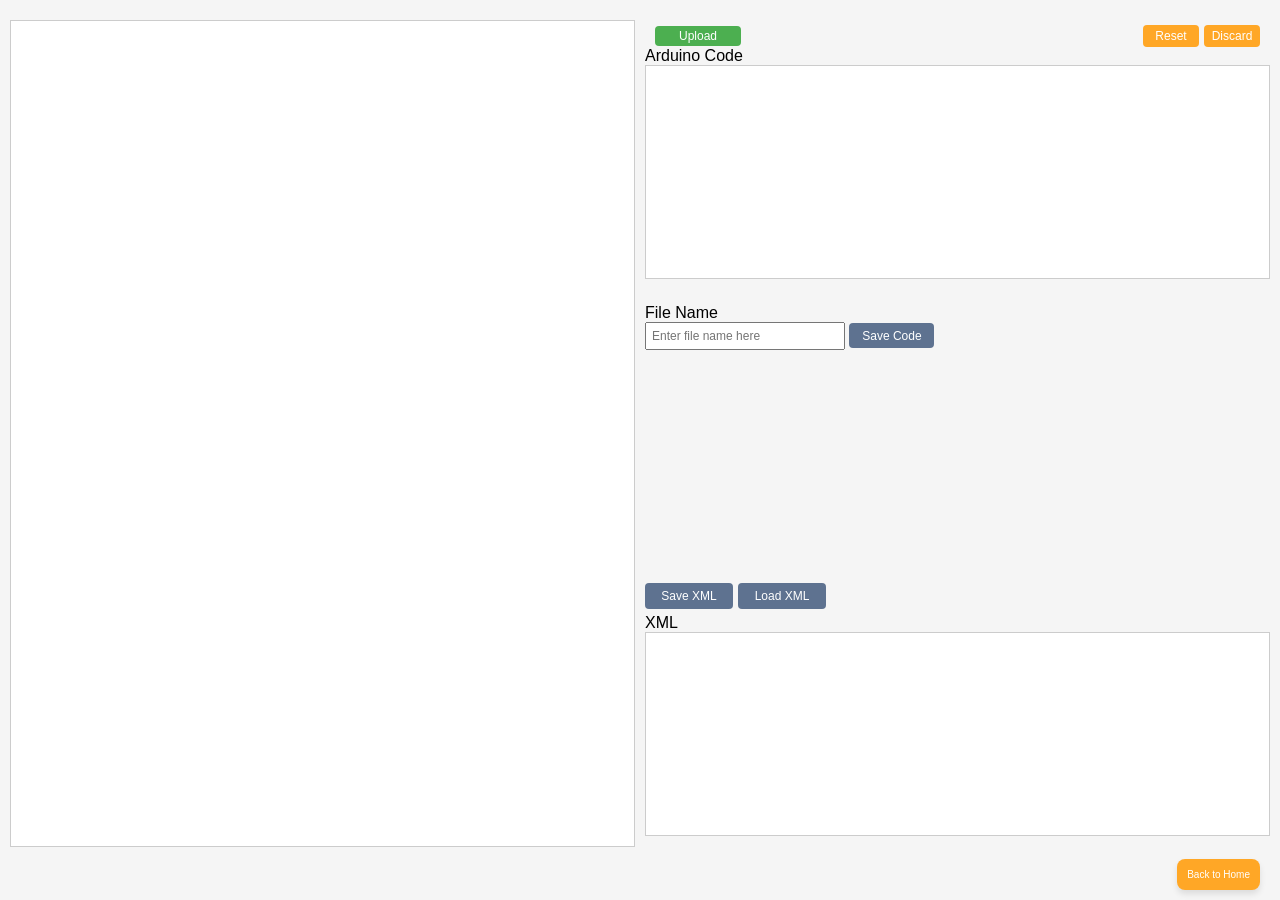
==== blockly/apps/blocklyduino/index.html @ c9206de0 "Redesigned project UI and functionality" ====
<!DOCTYPE html>
<html manifest="node.manifest">
<head>
  <meta charset="utf-8">
  <title>BlocklyDuino</title>
  <script type="text/javascript" src="../../blockly_compressed.js"></script>
  <script type="text/javascript" src="../../blocks_compressed.js"></script>
  <script type="text/javascript" src="../../arduino_compressed.js"></script>
  <script type="text/javascript" src="../../msg/js/en.js"></script>
  <script type="text/javascript" src="Blob.js"></script>
  <script type="text/javascript" src="spin.js"></script>
  <script type="text/javascript" src="FileSaver.min.js"></script>
  <script type="text/javascript" src="blockly_helper.js"></script>
  <style>
    html, body {
      height: 100%;
      margin: 0;
      font-family: sans-serif;
      overflow: hidden;
      background-color: #f5f5f5;
    }
    h1 {
      font-weight: normal;
      font-size: 140%;
      margin: 5px;
    }
    /* Container */
    .container {
      display: grid;
      grid-template-columns: 1fr 1fr;
      grid-template-rows: auto 1fr;
      height: 100vh;
      margin: 0;
      gap: 10px;
      padding: 10px;
      box-sizing: border-box;
    }

    button.upload-btn {
      width: 86px; 
      height: 20px;
      background-color: #4CAF50;
      color: white;
      border: none;  
      border-radius: 4px;
      font-size: 12px;
      cursor: pointer;
      display: flex;
      justify-content: center;
      align-items: center;
    }
    button.upload-btn:hover {
      background-color: #409144;
    }
    .button-row {
  display: flex;
  justify-content: space-between; /* Spread left and right buttons to each side */
  align-items: center; /* Vertically align buttons */
  padding: 0 10px; /* Add some horizontal padding for spacing */
}

.left-button {
  display: flex;
  justify-content: flex-start; /* Ensure Upload stays on the left */
}


.right-buttons {
  display: flex;
  justify-content: flex-end; /* Ensure Reset and Discard align on the right */
  gap: 5px; /* Add space between Reset and Discard buttons */
}

    button.reset-btn, button.discard-btn {
      width: 56px; 
      height: 22px;
      background-color: #FFA726;
      color: white;
      border: none;
      border-radius: 4px;
      font-size: 12px;
      cursor: pointer;
      display: flex;
      justify-content: center;
      align-items: center;
    }
    button.reset-btn:hover, button.discard-btn:hover {
      background-color: #E18B0D;
    }
  button.save-xml-btn,
button.load-xml-btn {
  width: 88px;
  height: 26px;
  background-color: #5E7290;
  color: white;
  border: none;
  border-radius: 4px;
  font-size: 12px;
  cursor: pointer;
  display: flex;
  justify-content: center;
  align-items: center;
}

button.save-xml-btn:hover,
button.load-xml-btn:hover {
  background-color: #364C6D;
}

    .workspace {
      grid-column: 1 / span 1;
      height: 95%;
      width: 100%;
      background: white;
      border: 1px solid #ccc;
      position: relative;
      box-sizing: border-box;
      overflow: auto;
    }
    .blocklySvg {
      width: 100% !important;
      height: 100% !important;
    }
    .blocklyMainBackground {
      fill: #f9f9f9;
    }
    .code-section {
      display: flex;
      flex-direction: column;
      height: 95%;
      gap: 10px;
      justify-content: space-between;
    }
    .code-box {
      flex: 1;
      display: flex;
      flex-direction: column;
      box-sizing: border-box;
      margin-top: 50px; /* Space above the XML section */
    margin-bottom: 10px;
    }
    .code-box {
    margin-top: 5px; /* Add space above each code-box */
    margin-bottom: 10px; /* Add space below each code-box */
}
    .code-box textarea {
      flex: 1;
      resize: none;
      padding: 5px;
      border: 1px solid #ccc;
      box-sizing: border-box;
    }
    .code-box input#file_name {
      width: 200px;
      padding: 5px;
      font-size: 12px;
      box-sizing: border-box;
    }
    button.save-code-btn {
    width: 85px; /* Adjust width as needed */
    height: 25px; /* Adjust height for alignment */
    background-color: #5E7290;
    color: white;
    border: none;
    border-radius: 4px;
    font-size: 12px;
    cursor: pointer;
  }

  button.save-code-btn:hover {
    background-color: #364C6D;
  }
  .back-home-btn {
      position: fixed;
      bottom: 10px; /* Distance from the bottom */
      right: 20px; /* Distance from the right */
      background-color: #FFA726; /* Green background */
      color: white;
      border: none;
      padding: 10px 10px;
      font-size: 10px;
      border-radius: 8px; /* Rounded corners */
      cursor: pointer;
      box-shadow: 0px 4px 6px rgba(0, 0, 0, 0.1); /* Subtle shadow */
    }

    .back-home-btn:hover {
      background-color: #E18B0D; /* Slightly darker green on hover */
    }
  </style>
</head>
<body onload="init()">
  <div class="container">
    <!-- Top-Left Buttons -->
    <div class="top-left-buttons">
    </div>
    

    <!-- Blockly Workspace -->
    <div id="content_blocks" class="workspace"></div>
    

    <!-- Arduino Code and XML Panel -->
    <div class="code-section">
      <!-- Arduino Code Section -->
      <div class="code-box">
        <div class="button-row">
          <div class="left-button">
            <button type="button" class="upload-btn" onclick="uploadClick()">Upload</button>
          </div>
          <div class="right-buttons">
            <button type="button" class="reset-btn" onclick="resetClick()">Reset</button>
            <button type="button" class="discard-btn" onclick="discard()">Discard</button>
          </div>
        </div>
        

        <label>Arduino Code</label>
        <textarea id="content_arduino" readonly></textarea>
      </div>

      <!-- File Name and Save Section -->
      <div class="code-box">
        <label>File Name</label>
        <div class="file-name-section">
          <input type="text" id="file_name" placeholder="Enter file name here">
          <button class="save-code-btn" onclick="saveCode()">Save Code</button>
        </div>
      
      </div>
<!-- XML Section with Buttons on Top -->
<div class="code-box">
  <!-- Buttons at the Top -->
  <div style="display: flex; justify-content: flex-start; gap: 5px; margin-bottom: 5px;">
    <button class="save-xml-btn" onclick="saveXML()">Save XML</button>
    <button class="load-xml-btn" onclick="document.getElementById('load').click()">Load XML</button>
    <input type="file" id="load" style="display: none;" onchange="loadFile(event)">
  </div>
  
  <!-- XML Panel -->
  <label>XML</label>
  <textarea id="content_xml" readonly></textarea>
</div>
<!-- Back to Home Button -->
<button class="back-home-btn" onclick="location.href='home.html';">
  Back to Home
</button>


  <!-- Toolbox -->
  <xml id="toolbox" style="display: none">
    <category name="Logic">
      <block type="controls_if"></block>
      <block type="logic_compare"></block>
      <block type="logic_operation"></block>
      <block type="logic_negate"></block>
      <block type="logic_null"></block>
    </category>
    <category name="Control">
      <block type="base_delay">
        <value name="DELAY_TIME">
          <block type="math_number">
            <field name="NUM">1000</field>
          </block>
        </value>
      </block>
      <block type="controls_for">
        <value name="FROM">
          <block type="math_number">
            <field name="NUM">1</field>
          </block>
        </value>
        <value name="TO">
          <block type="math_number">
            <field name="NUM">10</field>
          </block>
        </value>
      </block>
      <block type="controls_whileUntil"></block>
    </category>
    <category name="Math">
      <block type="math_number"></block>
      <block type="math_arithmetic"></block>
      <block type="base_map">
        <value name="DMAX">
          <block type="math_number">
            <field name="NUM">180</field>
          </block>
        </value>
      </block>
    </category>
    <category name="Text">
      <block type="text"></block>
    </category>
    <category name="Variables" custom="VARIABLE"></category>
    <category name="Functions" custom="PROCEDURE"></category>
    <sep></sep>
    <category name="Input/Output">
      <block type="inout_highlow"></block>
      <block type="inout_digital_write"></block>
      <block type="inout_digital_read"></block>
      <block type="inout_analog_write">
        <value name="NUM">
          <block type="math_number">
            <field name="NUM">0</field>
          </block>
        </value>
      </block>
      <block type="inout_analog_read"></block>
      <block type="serial_print">
        <value name="CONTENT">
          <block type="text">
            <field name="TEXT"></field>
          </block>
        </value>
      </block>
      <block type="inout_tone">
        <value name="NUM">
          <block type="math_number">
            <field name="NUM">440</field>
          </block>
        </value>
      </block>
      <block type="inout_notone"></block>
      <block type="inout_buildin_led"></block>
    </category>
    <category name="Servo">
      <block type="servo_move">
        <value name="DEGREE">
          <block type="math_number">
            <field name="NUM">0</field>
          </block>
        </value>
      </block>
      <block type="servo_read_degrees"></block>
    </category>
    <category name="Grove Analog">
      <block type="grove_rotary_angle"></block>
      <block type="grove_temporature_sensor"></block>
      <block type="grove_sound_sensor"></block>
      <block type="grove_thumb_joystick"></block>
    </category>
    <category name="Grove">
      <block type="grove_led"></block>
      <block type="grove_button"></block>
      <block type="grove_relay"></block>
      <block type="grove_tilt_switch"></block>
      <block type="grove_piezo_buzzer"></block>
      <block type="grove_pir_motion_sensor"></block>
      <block type="grove_line_finder"></block>
      <block type="grove_rgb_led"></block>
      <block type="grove_ultrasonic_ranger"></block>
    </category>
    <category name="Grove LCD">
      <block type="grove_serial_lcd_print">
        <value name="TEXT">
          <block type="text">
            <field name="TEXT"></field>
          </block>
        </value>
        <value name="TEXT2">
          <block type="text">
            <field name="TEXT"></field>
          </block>
        </value>
        <value name="DELAY_TIME">
          <block type="math_number">
            <field name="NUM">1000</field>
          </block>
        </value>
      </block>
      <block type="grove_serial_lcd_power"></block>
      <block type="grove_serial_lcd_effect"></block>
    </category>
    <category name="Grove Motor">
      <block type="grove_motor_shield"></block>
    </category>
  </xml>



  <script>
    function init() {
      var toolbox = document.getElementById('toolbox');
      Blockly.inject(document.getElementById('content_blocks'), {
        toolbox: toolbox,
        grid: { spacing: 25, length: 3, colour: '#ccc', snap: true }
      });
      Blockly.mainWorkspace.addChangeListener(function () {
        var arduinoCode = Blockly.Arduino.workspaceToCode();
        document.getElementById('content_arduino').value = arduinoCode;

        var xmlDom = Blockly.Xml.workspaceToDom(Blockly.mainWorkspace);
        var xmlText = Blockly.Xml.domToPrettyText(xmlDom);
        document.getElementById('content_xml').value = xmlText;
      });
    }

    function saveCode() {
      var code = document.getElementById('content_arduino').value;
      var blob = new Blob([code], { type: "text/plain;charset=utf-8" });
      saveAs(blob, "program.ino");
    }

    function saveXML() {
      var xmlText = document.getElementById('content_xml').value;
      var blob = new Blob([xmlText], { type: "text/plain;charset=utf-8" });
      saveAs(blob, "workspace.xml");
    }

    function loadFile(event) {
      var reader = new FileReader();
      reader.onload = function () {
        var xmlDom = Blockly.Xml.textToDom(reader.result);
        Blockly.mainWorkspace.clear();
        Blockly.Xml.domToWorkspace(Blockly.mainWorkspace, xmlDom);
      };
      reader.readAsText(event.target.files[0]);
    }
  </script>
</body>
</html>
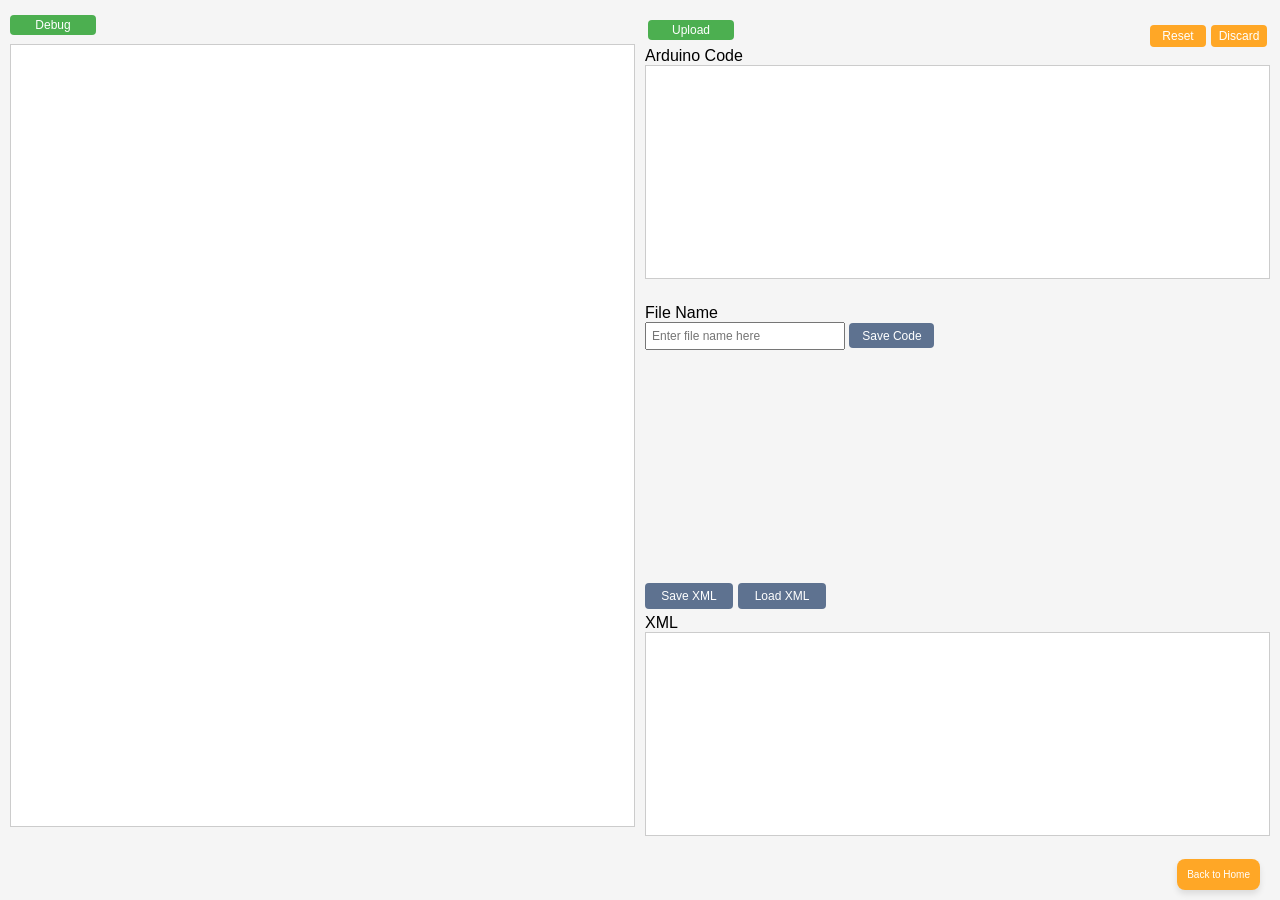
==== commit e13c6a3a: "Added debugging enhancements and UI improvements" ====
--- a/blockly/apps/blocklyduino/index.html
+++ b/blockly/apps/blocklyduino/index.html
@@ -11,6 +11,9 @@
   <script type="text/javascript" src="spin.js"></script>
   <script type="text/javascript" src="FileSaver.min.js"></script>
   <script type="text/javascript" src="blockly_helper.js"></script>
+
+  <link rel="stylesheet" href="animations.css">
+
   <style>
     html, body {
       height: 100%;
@@ -35,6 +38,32 @@
       padding: 10px;
       box-sizing: border-box;
     }
+    /* Debug Button Styles */
+/* Debug Button Styles */
+.debug-btn {
+  width: 86px; 
+  height: 20px;
+  background-color: #4CAF50; /* Green background */
+  color: white; /* White text */
+  border: none;  
+  border-radius: 4px; /* Rounded corners */
+  font-size: 12px;
+  cursor: pointer;
+  display: flex;
+  justify-content: center;
+  align-items: center;
+  margin-bottom: 10px; /* Space below the button */
+  position: absolute; /* Absolute positioning to align correctly */
+  top: 15px; /* Distance from the top */
+  left: 10px; /* Distance from the left */
+  z-index: 10; /* Ensure it stays above other elements */
+}
+
+.debug-btn:hover {
+  background-color: #409144; /* Darker green on hover */
+}
+
+
 
     button.upload-btn {
       width: 86px; 
@@ -48,6 +77,9 @@
       display: flex;
       justify-content: center;
       align-items: center;
+      position: absolute;
+      top: 20px; /* Distance from the top */
+      z-index: 10; /* Ensure it stays above other elements */
     }
     button.upload-btn:hover {
       background-color: #409144;
@@ -56,7 +88,7 @@
   display: flex;
   justify-content: space-between; /* Spread left and right buttons to each side */
   align-items: center; /* Vertically align buttons */
-  padding: 0 10px; /* Add some horizontal padding for spacing */
+  padding: 0 3px; /* Add some horizontal padding for spacing */
 }
 
 .left-button {
@@ -83,6 +115,8 @@
       display: flex;
       justify-content: center;
       align-items: center;
+      top: 30px; /* Distance from the top */
+      
     }
     button.reset-btn:hover, button.discard-btn:hover {
       background-color: #E18B0D;
@@ -106,16 +140,23 @@
 button.load-xml-btn:hover {
   background-color: #364C6D;
 }
+.block-error .blocklyPath {
+    stroke: red !important; /* Highlight the block outline in red */
+    stroke-width: 3px !important; /* Increase the stroke width for visibility */
+}
+
 
     .workspace {
       grid-column: 1 / span 1;
-      height: 95%;
+      height: 90%;
       width: 100%;
       background: white;
       border: 1px solid #ccc;
       position: relative;
       box-sizing: border-box;
       overflow: auto;
+      margin-top: 24px;
+      
     }
     .blocklySvg {
       width: 100% !important;
@@ -191,14 +232,13 @@
 </head>
 <body onload="init()">
   <div class="container">
-    <!-- Top-Left Buttons -->
-    <div class="top-left-buttons">
+    <!-- Debug Button -->
+    <div class="debug-button-container">
+      <button id="debug-btn" class="debug-btn">Debug</button>
     </div>
-    
-
     <!-- Blockly Workspace -->
     <div id="content_blocks" class="workspace"></div>
-    
+
 
     <!-- Arduino Code and XML Panel -->
     <div class="code-section">
@@ -257,6 +297,8 @@
       <block type="logic_null"></block>
     </category>
     <category name="Control">
+      <block type="setup"></block>
+      <block type="loop"></block>
       <block type="base_delay">
         <value name="DELAY_TIME">
           <block type="math_number">
@@ -381,42 +423,373 @@
 
   <script>
     function init() {
-      var toolbox = document.getElementById('toolbox');
-      Blockly.inject(document.getElementById('content_blocks'), {
+      // Inject Blockly workspace
+      const toolbox = document.getElementById("toolbox");
+      Blockly.inject(document.getElementById("content_blocks"), {
         toolbox: toolbox,
-        grid: { spacing: 25, length: 3, colour: '#ccc', snap: true }
+        grid: { spacing: 25, length: 3, colour: "#ccc", snap: true },
       });
-      Blockly.mainWorkspace.addChangeListener(function () {
-        var arduinoCode = Blockly.Arduino.workspaceToCode();
-        document.getElementById('content_arduino').value = arduinoCode;
-
-        var xmlDom = Blockly.Xml.workspaceToDom(Blockly.mainWorkspace);
-        var xmlText = Blockly.Xml.domToPrettyText(xmlDom);
-        document.getElementById('content_xml').value = xmlText;
+
+      // Update Arduino code and XML on changes
+      Blockly.mainWorkspace.addChangeListener(() => {
+        const arduinoCode = Blockly.Arduino.workspaceToCode(Blockly.mainWorkspace);
+        document.getElementById("content_arduino").value = arduinoCode;
+
+        const xmlDom = Blockly.Xml.workspaceToDom(Blockly.mainWorkspace);
+        const xmlText = Blockly.Xml.domToPrettyText(xmlDom);
+        document.getElementById("content_xml").value = xmlText;
       });
-    }
+
+      // Attach Debug button listener
+      document.getElementById("debug-btn").addEventListener("click", highlightInvalidBlocks);
+    }
+
+    function highlightInvalidBlocks() {
+    console.log("Starting block validation...");
+
+    const blocks = Blockly.mainWorkspace.getAllBlocks(); // Get all blocks
+    let hasErrors = false;
+    let errorMessages = [];
+    
+    let declaredVariables = new Set();
+    let declaredFunctions = new Set();
+    let calledFunctions = new Set();
+
+    blocks.forEach((block) => {
+        // Reset block color
+        block.setColour(block.style?.colourPrimary || block.getColour());
+
+        let isValid = true; // Assume block is valid unless proven otherwise
+
+        // ✅ Rule 1: HIGH/LOW Block - Must Be Inside a Logical Statement
+if (block.type === "inout_highlow") {
+    let parentBlock = block.getSurroundParent();
+    
+    if (!parentBlock || (parentBlock.type !== "controls_if" && parentBlock.type !== "controls_whileUntil")) {
+        isValid = false;
+        block.setColour("#FF4500"); // Highlight in orange to show warning
+        errorMessages.push(`⚠️ HIGH/LOW block must be inside an IF or WHILE statement.`);
+    }
+}
+
+
+       // ✅ Rule 2: Validate DigitalWrite PIN Range
+  if (block.type === "inout_digital_write") {
+    let pinValue = block.getFieldValue("PIN"); // Get the selected pin
+
+    // Define valid digital pins (1-13 and A0-A5)
+    const validPins = [...Array(13).keys()].map(i => (i + 1).toString()) // ["1", "2", ..., "13"]
+                      .concat(["A0", "A1", "A2", "A3", "A4", "A5"]);  // Add analog pins
+
+    if (!validPins.includes(pinValue)) {
+        isValid = false;
+        block.setColour("#FF4500"); // Highlight as a warning
+        errorMessages.push(`⚠️ Invalid PIN "${pinValue}". Use pins 1-13 or A0-A5.`);
+    }
+}
+
+// ✅ Rule 3: Validate DigitalRead PIN Range
+if (block.type === "inout_digital_read") {
+    let pinValue = block.getFieldValue("PIN"); // Get the selected pin
+
+    // Define valid digital pins (1-13 and A0-A5)
+    const validPins = [...Array(13).keys()].map(i => (i + 1).toString()) // ["1", "2", ..., "13"]
+                      .concat(["A0", "A1", "A2", "A3", "A4", "A5"]);  // Add analog pins
+
+    if (!validPins.includes(pinValue)) {
+        isValid = false;
+        block.setColour("#FF4500"); // Highlight as a warning
+        errorMessages.push(`⚠️ Invalid PIN "${pinValue}". Use pins 1-13 or A0-A5.`);
+    }
+}
+
+// ✅ Rule 4: Validate PIN selection based on block type
+if (block.type === "inout_digital_write" || block.type === "inout_digital_read" || block.type === "inout_analog_write") {
+    let pinValue = block.getFieldValue("PIN"); // Get selected pin
+
+    // Define valid pin ranges
+    const validDigitalPins = ["1", "2", "3", "4", "5", "6", "7", "8", "9", "10", "11", "12", "13", "A0", "A1", "A2", "A3", "A4", "A5"];
+    const validPWMPins = ["3", "5", "6", "9", "10", "11"]; // PWM pins for AnalogWrite
+
+    // Check for invalid DigitalRead/DigitalWrite pins
+    if ((block.type === "inout_digital_write" || block.type === "inout_digital_read") && !validDigitalPins.includes(pinValue)) {
+        isValid = false;
+        block.setColour("#FF4500"); // Highlight block
+        errorMessages.push(`⚠️ Invalid PIN "${pinValue}". Choose between 1-13 or A0-A5 for digital operations.`);
+    }
+
+    // Check for invalid AnalogWrite pins (PWM only)
+    if (block.type === "inout_analog_write" && !validPWMPins.includes(pinValue)) {
+        isValid = false;
+        block.setColour("#FF4500"); // Highlight block
+        errorMessages.push(`⚠️ Invalid PIN "${pinValue}". AnalogWrite only supports PWM pins: 3, 5, 6, 9, 10, 11.`);
+    }
+}
+// ✅ Rule 5: Validate AnalogRead Block - Only A0 to A5 allowed
+if (block.type === "inout_analog_read") {
+    let pinValue = block.getFieldValue("PIN"); // Get selected pin
+
+    // Define valid AnalogRead pins
+    const validAnalogReadPins = ["A0", "A1", "A2", "A3", "A4", "A5"];
+
+    // Check if the selected pin is invalid
+    if (!validAnalogReadPins.includes(pinValue)) {
+        isValid = false;
+        block.setColour("#FF4500"); // Highlight block
+        errorMessages.push(`⚠️ Invalid PIN "${pinValue}". AnalogRead only supports A0 to A5.`);
+    }
+}
+
+     // ✅ Rule 6: Validate Serial Print Block - Prevent Empty Messages
+    if (block.type === "serial_print") {
+      let content = block.getInputTargetBlock("CONTENT"); // Get the content inside Serial Print
+
+    // Check if the block is empty
+    if (!content || content.getFieldValue("TEXT").trim() === "") {
+        isValid = false;
+        block.setColour("#FFA500"); // Highlight block in orange
+        errorMessages.push(`⚠️ Serial Print block is empty. Add a message to print.`);
+    }
+}
+ // ✅ Rule 7: Validate Tone Block - Ensure valid pin and frequency
+if (block.type === "inout_tone") {
+    let pin = block.getFieldValue("PIN"); // Get the selected pin
+    let frequencyBlock = block.getInputTargetBlock("NUM"); // Get frequency input
+
+    let allowedPins = ["1", "2", "3", "4", "5", "6", "7", "8", "9", "10", "11", "12", "13", "A0", "A1", "A2", "A3", "A4", "A5"];
+    let isValid = true;
+
+    if (!allowedPins.includes(pin)) {
+        isValid = false;
+        block.setColour("#FF4500"); // Highlight in orange for warnings
+        errorMessages.push(`⚠️ Invalid pin selected: ${pin}. Choose a pin between 1-13 or A0-A5.`);
+    }
+
+    if (!frequencyBlock) {
+        isValid = false;
+        block.setColour("#FF4500");
+        errorMessages.push(`⚠️ Frequency is missing. Please specify a frequency value.`);
+    } else {
+        let frequency = parseInt(frequencyBlock.getFieldValue("NUM"));
+        if (isNaN(frequency) || frequency < 31 || frequency > 65535) {
+            isValid = false;
+            block.setColour("#FF0000"); // Highlight in red for critical errors
+            errorMessages.push(`❌ Frequency ${frequency} Hz is out of range. Use values between 31 Hz and 65535 Hz.`);
+        }
+    }
+}
+// ✅ Rule 8: Validate NoTone Block - Ensure valid pin and dependency on Tone
+if (block.type === "inout_notone") {
+    let pin = block.getFieldValue("PIN"); // Get the selected pin
+
+    let allowedPins = ["1", "2", "3", "4", "5", "6", "7", "8", "9", "10", "11", "12", "13", "A0", "A1", "A2", "A3", "A4", "A5"];
+    let isValid = true;
+
+    if (!allowedPins.includes(pin)) {
+        isValid = false;
+        block.setColour("#FF4500"); // Highlight in orange for warnings
+        errorMessages.push(`⚠️ Invalid pin selected: ${pin}. Choose a pin between 1-13 or A0-A5.`);
+    }
+
+        // Check if there is a Tone block using the same pin
+        let toneExists = false;
+           blocks.forEach((b) => {
+           if (b.type === "inout_tone" && b.getFieldValue("PIN") === pin) {
+            toneExists = true;
+        }
+    });
+
+          if (!toneExists) {
+          isValid = false;
+          block.setColour("#FF0000"); // Highlight in red for critical errors
+         errorMessages.push(`❌ NoTone() is used on pin ${pin}, but no active Tone() was found on this pin.`);
+    }
+}
+
+
+        // ✅ Rule 9: If Block - Check Missing Condition
+        if (block.type === "controls_if") {
+            let condition = block.getInputTargetBlock("IF0");
+            if (!condition) {
+                isValid = false;
+                block.setColour("#FF0000"); // Red for critical errors
+                errorMessages.push(`⚠️ "If" block is missing a condition.`);
+            }
+        }
+
+        // ✅ Rule 10: Arithmetic Block - Check Missing Values
+        if (block.type === "math_arithmetic") {
+            let leftValue = block.getInputTargetBlock("A");
+            let rightValue = block.getInputTargetBlock("B");
+            if (!leftValue || !rightValue) {
+                isValid = false;
+                block.setColour("#FF4500"); // Mark orange for warning
+                errorMessages.push(`⚠️ Arithmetic block is missing one or both values.`);
+            }
+        }
+
+        // ✅ Rule 11: If-Return Block Must Have a Condition & Value
+        if (block.type === "procedures_ifreturn") {
+            let conditionBlock = block.getInputTargetBlock("CONDITION");
+            let returnBlock = block.getInputTargetBlock("VALUE") || block.getFieldValue("VALUE");
+
+            if (!conditionBlock) {
+                isValid = false;
+                block.setColour("#FF4500"); // Mark as red
+                errorMessages.push(`❌ "If-Return" block is missing a condition.`);
+            }
+
+            if (!returnBlock) {
+                isValid = false;
+                block.setColour("#FFA500"); // Mark as orange
+                errorMessages.push(`⚠️ "If-Return" block must return a value.`);
+            }
+        }
+
+        // ✅ Rule 12: Prevent Standalone Return Statements
+        if (block.type === "procedures_ifreturn" || block.type === "procedures_return") {
+            let parent = block.getSurroundParent();
+            if (!parent || parent.type !== "procedures_defreturn") {
+                isValid = false;
+                block.setColour("#FF0000");
+                errorMessages.push(`❌ "Return" statements must be inside a function.`);
+            }
+        }
+
+        // ✅ Rule 13: Map Block - Check for Missing Values
+        if (block.type === "base_map") {
+            let requiredInputs = ["VALUE", "DMIN", "DMAX", "SMIN", "SMAX"];
+            let missingInputs = requiredInputs.filter(input => !block.getInputTargetBlock(input));
+            if (missingInputs.length > 0) {
+                isValid = false;
+                block.setColour("#FF4500");
+                errorMessages.push(`⚠️ Map block is missing values: ${missingInputs.join(", ")}`);
+            }
+        }
+
+        // ✅ Rule 14: Empty Text Block - Check for Missing Text
+        if (block.type === "text") {
+            let textValue = block.getFieldValue("TEXT");
+            if (!textValue || textValue.trim() === "") {
+                isValid = false;
+                block.setColour("#FFA500");
+                errorMessages.push(`⚠️ Text block is empty. Consider adding content.`);
+            }
+        }
+
+        // ✅ Rule 15: Unassigned Variable
+        if (block.type === "variables_set") {
+            let assignedValue = block.getInputTargetBlock("VALUE");
+            if (!assignedValue) {
+                isValid = false;
+                block.setColour("#FFA500");
+                errorMessages.push(`⚠️ Variable "${block.getFieldValue("VAR")}" is assigned without a value.`);
+            }
+            declaredVariables.add(block.getFieldValue("VAR"));
+        }
+
+        // ✅ Rule 16: Detect Uninitialized Variable Use
+        if (block.type === "variables_get") {
+            let variableName = block.getFieldValue("VAR");
+            if (!declaredVariables.has(variableName)) {
+                isValid = false;
+                block.setColour("#FFA500");
+                errorMessages.push(`⚠️ Variable "${variableName}" is used before being initialized.`);
+            }
+        }
+
+        // ✅ Rule 17: Detect Unused Functions
+        if (block.type === "procedures_defreturn" || block.type === "procedures_defnoreturn") {
+            let functionName = block.getFieldValue("NAME");
+            declaredFunctions.add(functionName);
+        }
+
+        if (block.type === "procedures_callreturn" || block.type === "procedures_callnoreturn") {
+            let functionName = block.getFieldValue("NAME");
+            calledFunctions.add(functionName);
+        }
+
+        // ✅ Rule 18: AND/OR Block Must Have Two Conditions
+        if (block.type === "logic_operation") {
+            let leftOp = block.getInputTargetBlock("A");
+            let rightOp = block.getInputTargetBlock("B");
+
+            if (!leftOp || !rightOp) {
+                isValid = false;
+                block.setColour("#FF4500");
+                errorMessages.push(`⚠️ AND/OR block is missing one or both conditions.`);
+            }
+        }
+
+        // ✅ Rule 19: While Block Must Have a Condition
+        if (block.type === "controls_whileUntil") {
+            let conditionBlock = block.getInputTargetBlock("BOOL");
+            if (!conditionBlock) {
+                isValid = false;
+                block.setColour("#FF4500");
+                errorMessages.push(`⚠️ While block is missing a condition.`);
+            }
+        }
+
+        // ✅ Rule 20: Delay Block Cannot Have Negative Values
+        if (block.type === "base_delay") {
+            let delayInput = block.getInputTargetBlock("DELAY_TIME");
+            if (delayInput && delayInput.type === "math_number") {
+                let delayValue = parseFloat(delayInput.getFieldValue("NUM"));
+                if (delayValue < 0) {
+                    isValid = false;
+                    block.setColour("#FF0000");
+                    errorMessages.push(`⚠️ Invalid Delay: ${delayValue}ms. Delay cannot be negative.`);
+                }
+            }
+        }
+
+        if (!isValid) {
+            hasErrors = true;
+        }
+    });
+
+    // ✅ Detect Unused Functions
+    declaredFunctions.forEach((functionName) => {
+        if (!calledFunctions.has(functionName)) {
+            hasErrors = true;
+            errorMessages.push(`⚠️ Function "${functionName}" is defined but never used.`);
+        }
+    });
+
+    // ✅ Show error messages
+    if (errorMessages.length > 0) {
+        console.warn("🔍 Debugging Summary:");
+        errorMessages.forEach((msg) => console.warn(msg));
+        alert("⚠️ Fix the following issues before running the code:\n" + errorMessages.join("\n"));
+    } else {
+        console.log("🎉 No errors found!");
+    }
+}
+
 
     function saveCode() {
-      var code = document.getElementById('content_arduino').value;
-      var blob = new Blob([code], { type: "text/plain;charset=utf-8" });
+      const code = document.getElementById("content_arduino").value;
+      const blob = new Blob([code], { type: "text/plain;charset=utf-8" });
       saveAs(blob, "program.ino");
     }
 
     function saveXML() {
-      var xmlText = document.getElementById('content_xml').value;
-      var blob = new Blob([xmlText], { type: "text/plain;charset=utf-8" });
+      const xmlText = document.getElementById("content_xml").value;
+      const blob = new Blob([xmlText], { type: "text/plain;charset=utf-8" });
       saveAs(blob, "workspace.xml");
     }
 
     function loadFile(event) {
-      var reader = new FileReader();
+      const reader = new FileReader();
       reader.onload = function () {
-        var xmlDom = Blockly.Xml.textToDom(reader.result);
+        const xmlDom = Blockly.Xml.textToDom(reader.result);
         Blockly.mainWorkspace.clear();
         Blockly.Xml.domToWorkspace(Blockly.mainWorkspace, xmlDom);
       };
       reader.readAsText(event.target.files[0]);
     }
   </script>
-</body>
-</html>
+  </body>
+  </html>
+  
--- a/blockly/apps/blocklyduino/animations.css
+++ b/blockly/apps/blocklyduino/animations.css
@@ -0,0 +1,21 @@
+/* Shake animation */
+.shake {
+    animation: shake 0.5s;
+  }
+  
+  @keyframes shake {
+    0%, 100% { transform: translateX(0); }
+    20%, 60% { transform: translateX(-5px); }
+    40%, 80% { transform: translateX(5px); }
+  }
+  
+  /* Glow animation for execution flow */
+  .glow {
+    animation: glow 1s infinite alternate;
+  }
+  
+  @keyframes glow {
+    from { box-shadow: 0 0 5px #00ff00; }
+    to { box-shadow: 0 0 15px #00ff00; }
+  }
+  
